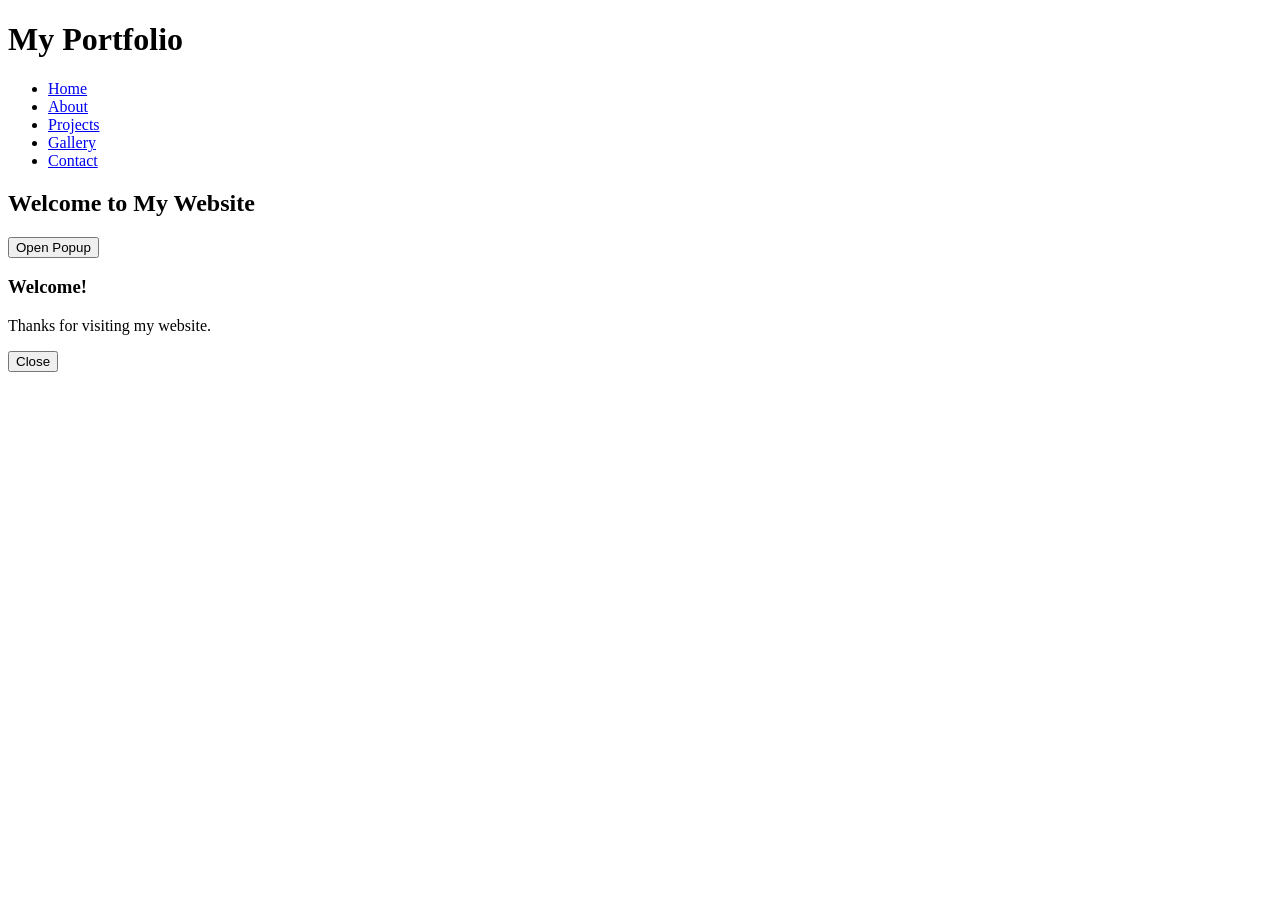
==== index.html @ 7dfabfe6 "Add files via upload" ====
<!DOCTYPE html>
<html lang="en">
<head>
<meta charset="UTF-8">
<meta name="UTF-8" content="width=device-width, initial-scale=1.0">
<title>My Portfolio</title>
<link rel="stylesheet" href="css/style.css">
</head>

<body>

<header>
<h1>My Portfolio</h1>
<nav>
<ul>
<li><a href="index.html">Home</a></li>
<li><a href="about.html">About</a></li>
<li><a href="projects.html">Projects</a></li>
<li><a href="gallery.html">Gallery</a></li>
<li><a href="contact.html">Contact</a></li>
</ul>
</nav>
</header>

<main>

<h2>Welcome to My Website</h2>

<button id="popupBtn">Open Popup</button>

</main>

<!-- Popup -->
<div id="popup" class="popup">
<div class="popup-content">
<h3>Welcome!</h3>
<p>Thanks for visiting my website.</p>
<button id="closePopup">Close</button>
</div>
</div>

<script src="js/script.js"></script>

</body>
</html>
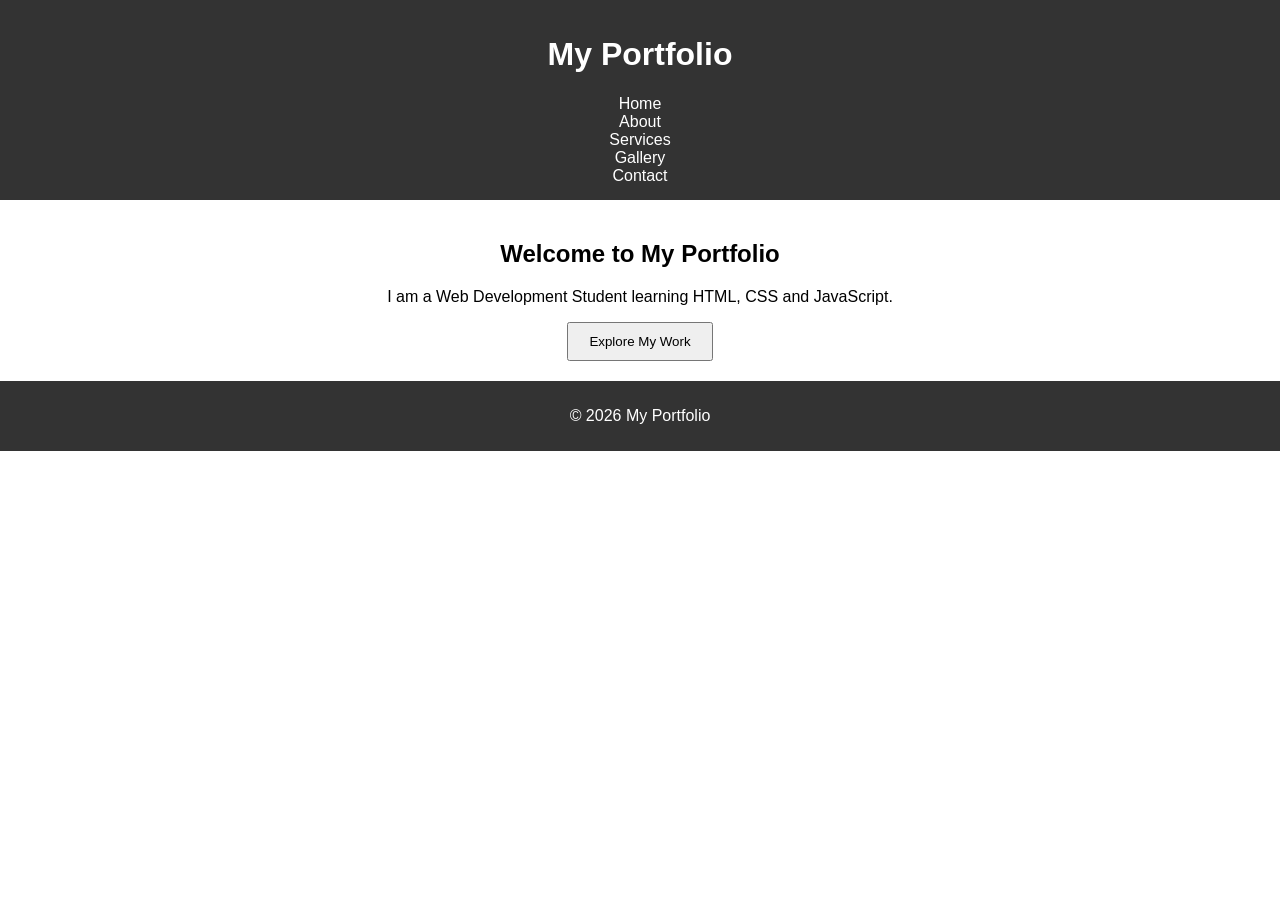
==== commit e8787590: "Add files via upload" ====
--- a/index.html
+++ b/index.html
@@ -1,45 +1,50 @@
 <!DOCTYPE html>
-<html lang="en">
+<html>
 <head>
-<meta charset="UTF-8">
-<meta name="UTF-8" content="width=device-width, initial-scale=1.0">
 <title>My Portfolio</title>
-<link rel="stylesheet" href="css/style.css">
+
+<meta name="viewport" content="width=device-width, initial-scale=1.0">
+
+<link rel="stylesheet" href="style.css">
+
 </head>
 
 <body>
 
 <header>
 <h1>My Portfolio</h1>
+
 <nav>
-<ul>
-<li><a href="index.html">Home</a></li>
-<li><a href="about.html">About</a></li>
-<li><a href="projects.html">Projects</a></li>
-<li><a href="gallery.html">Gallery</a></li>
-<li><a href="contact.html">Contact</a></li>
-</ul>
+<a href="index.html">Home</a><br>
+<a href="about.html">About</a><br>
+<a href="services.html">Services</a><br>
+<a href="gallery.html">Gallery</a><br>
+<a href="contact.html">Contact</a><br>
 </nav>
+
 </header>
 
 <main>
 
-<h2>Welcome to My Website</h2>
+<section class="hero">
 
-<button id="popupBtn">Open Popup</button>
+<h2>Welcome to My Portfolio</h2>
+
+<p>I am a Web Development Student learning HTML, CSS and JavaScript.</p>
+
+<button onclick="showPopup()">Explore My Work</button>
+
+</section>
 
 </main>
 
-<!-- Popup -->
-<div id="popup" class="popup">
-<div class="popup-content">
-<h3>Welcome!</h3>
-<p>Thanks for visiting my website.</p>
-<button id="closePopup">Close</button>
-</div>
-</div>
+<footer>
 
-<script src="js/script.js"></script>
+<p>© 2026 My Portfolio</p>
+
+</footer>
+
+<script src="script.js"></script>
 
 </body>
-</html>+</html>
--- a/style.css
+++ b/style.css
@@ -0,0 +1,163 @@
+body{
+font-family: Arial;
+margin:0;
+padding:0;
+}
+
+header{
+background:#333;
+color:white;
+padding:15px;
+text-align:center;
+}
+
+nav a{
+color:white;
+margin:10px;
+text-decoration:none;
+}
+
+nav a:hover{
+color:yellow;
+}
+
+section{
+padding:20px;
+text-align:center;
+}
+
+footer{
+background:#333;
+color:white;
+text-align:center;
+padding:10px;
+}
+
+img{
+margin: 25px;
+}
+
+button{
+padding:10px 20px;
+cursor:pointer;
+}
+
+/* Mobile Responsive */
+
+@media(max-width:768px){
+
+nav{
+display:flex;body{
+font-family: Arial;
+margin:0;
+padding:0;
+background:#f4f4f4;
+}
+
+header{
+background:#222;
+color:violet;
+padding:15px;
+text-align:center;
+}
+
+nav{
+margin-top:10px;
+}
+
+nav a{
+color:white;
+margin:10px;
+text-decoration:none;
+font-weight:bold;
+}
+
+nav a:hover{
+color:yellow;
+}
+
+.hero{
+background:linear-gradient(to right,#4facfe,#00f2fe);
+color:white;
+padding:80px 20px;
+text-align:center;
+}
+
+section{
+padding:30px;
+text-align:center;
+}
+
+footer{
+background:#222;
+color:violet;
+text-align:center;
+padding:10px;
+}
+
+img{
+margin:10px;
+border-radius:10px;
+}
+
+button{
+padding:12px 25px;
+background:#222;
+color:white;
+border:none;
+border-radius:5px;
+cursor:pointer;
+}
+
+button:hover{
+background:#555;
+}
+
+/* Mobile Responsive */
+
+@media(max-width:768px){
+
+nav{
+display:flex;
+flex-direction:column;
+}
+
+.hero{
+padding:40px 10px;
+}
+
+}
+flex-direction:column;
+}
+
+}
+img{
+transition:0.3s;
+}
+
+img:hover{
+transform:scale(1.1);
+}
+/* MOBILE RESPONSIVE */
+
+@media (max-width:768px){
+
+nav ul{
+flex-direction:column;
+align-items:center;
+}
+
+nav li{
+margin:10px 0;
+}
+
+.hero{
+padding:30px;
+}
+
+button{
+width:100%;
+}
+
+}
+
